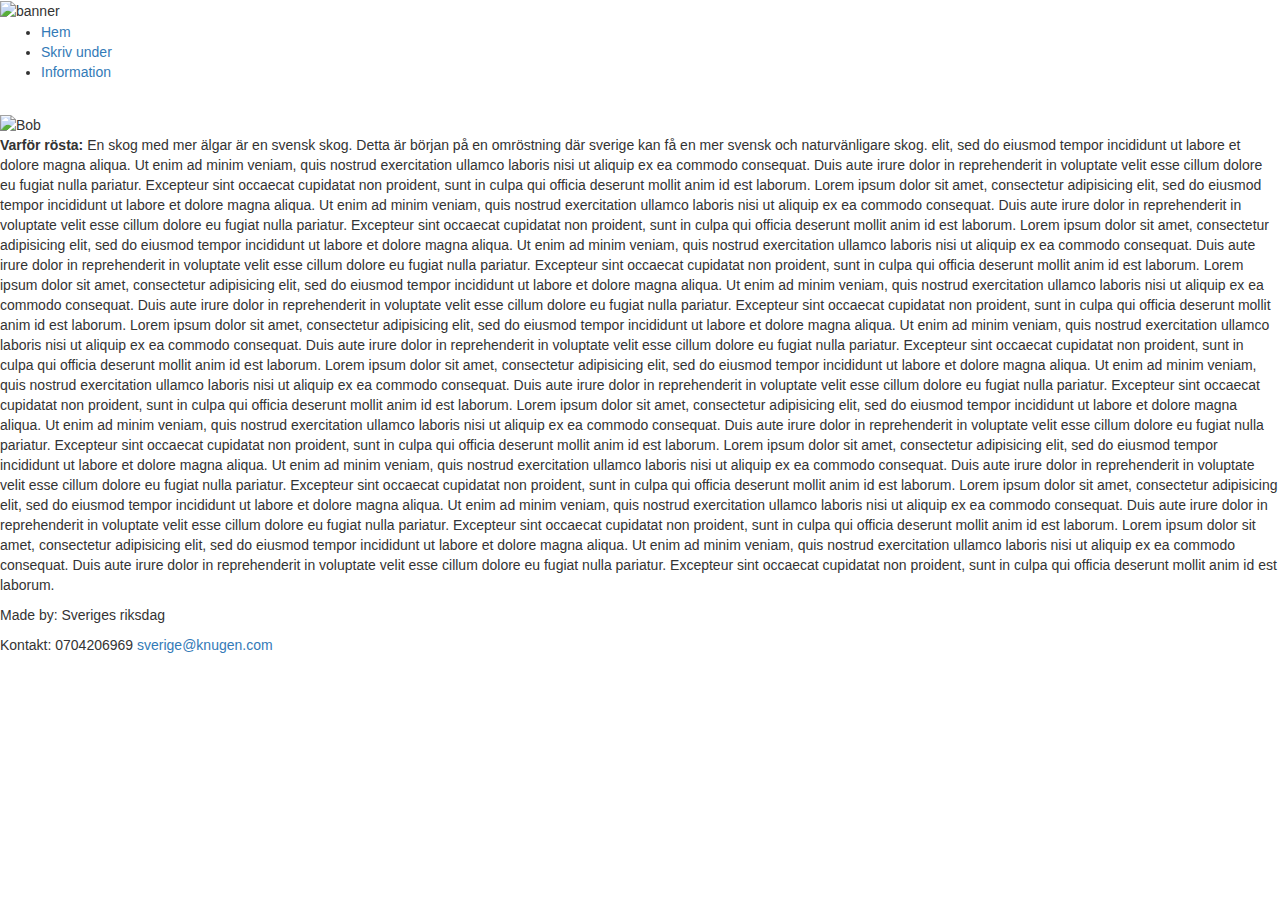
==== index.html @ 04573ff0 "Add files via upload" ====
<!DOCTYPE html>
<html lang="zxx">
<head>
	<meta charset="UTF-8">
	<title>Site</title>
	<link rel="stylesheet" type="text/css" href="Css/style.css">
	<!-- Latest compiled and minified CSS -->
	<link rel="stylesheet" href="https://maxcdn.bootstrapcdn.com/bootstrap/3.3.7/css/bootstrap.min.css" integrity="sha384-BVYiiSIFeK1dGmJRAkycuHAHRg32OmUcww7on3RYdg4Va+PmSTsz/K68vbdEjh4u" crossorigin="anonymous">

	<!-- Optional theme -->
	<link rel="stylesheet" href="https://maxcdn.bootstrapcdn.com/bootstrap/3.3.7/css/bootstrap-theme.min.css" integrity="sha384-rHyoN1iRsVXV4nD0JutlnGaslCJuC7uwjduW9SVrLvRYooPp2bWYgmgJQIXwl/Sp" crossorigin="anonymous">

	<!-- Latest compiled and minified JavaScript -->
	<script src="https://maxcdn.bootstrapcdn.com/bootstrap/3.3.7/js/bootstrap.min.js" integrity="sha384-Tc5IQib027qvyjSMfHjOMaLkfuWVxZxUPnCJA7l2mCWNIpG9mGCD8wGNIcPD7Txa" crossorigin="anonymous"></script>
	</head>
	<body>

<div class="banner">
	<img class="banner" src="Images/banner.png" alt="banner" >
</div class="banner">

<div class="navbar">
	<ul>
  		<li><a href="index.html">Hem</a></li>
  		<li><a href="vote.html">Skriv under</a></li>
  		<li><a href="Info.html">Information</a></li>
	</ul>
</div class="navbar">

<div class="text">
	<img class="bob" src="Images/Bob.jpg" alt="Bob" >
	<p><b>Varför rösta: </b> 
	En skog med mer älgar är en svensk skog. Detta är början på en omröstning där
	sverige kan få en mer svensk och naturvänligare skog. elit, sed do eiusmod
	tempor incididunt ut labore et dolore magna aliqua. Ut enim ad minim veniam,
	quis nostrud exercitation ullamco laboris nisi ut aliquip ex ea commodo
	consequat. Duis aute irure dolor in reprehenderit in voluptate velit esse
	cillum dolore eu fugiat nulla pariatur. Excepteur sint occaecat cupidatat non
	proident, sunt in culpa qui officia deserunt mollit anim id est laborum.
	Lorem ipsum dolor sit amet, consectetur adipisicing elit, sed do eiusmod
	tempor incididunt ut labore et dolore magna aliqua. Ut enim ad minim veniam,
	quis nostrud exercitation ullamco laboris nisi ut aliquip ex ea commodo
	consequat. Duis aute irure dolor in reprehenderit in voluptate velit esse
	cillum dolore eu fugiat nulla pariatur. Excepteur sint occaecat cupidatat non
	proident, sunt in culpa qui officia deserunt mollit anim id est laborum. 
	Lorem ipsum dolor sit amet, consectetur adipisicing elit, sed do eiusmod
	tempor incididunt ut labore et dolore magna aliqua. Ut enim ad minim veniam,
	quis nostrud exercitation ullamco laboris nisi ut aliquip ex ea commodo
	consequat. Duis aute irure dolor in reprehenderit in voluptate velit esse
	cillum dolore eu fugiat nulla pariatur. Excepteur sint occaecat cupidatat non
	proident, sunt in culpa qui officia deserunt mollit anim id est laborum. 
	Lorem ipsum dolor sit amet, consectetur adipisicing elit, sed do eiusmod
	tempor incididunt ut labore et dolore magna aliqua. Ut enim ad minim veniam,
	quis nostrud exercitation ullamco laboris nisi ut aliquip ex ea commodo
	consequat. Duis aute irure dolor in reprehenderit in voluptate velit esse
	cillum dolore eu fugiat nulla pariatur. Excepteur sint occaecat cupidatat non
	proident, sunt in culpa qui officia deserunt mollit anim id est laborum. 
	Lorem ipsum dolor sit amet, consectetur adipisicing elit, sed do eiusmod
	tempor incididunt ut labore et dolore magna aliqua. Ut enim ad minim veniam,
	quis nostrud exercitation ullamco laboris nisi ut aliquip ex ea commodo
	consequat. Duis aute irure dolor in reprehenderit in voluptate velit esse
	cillum dolore eu fugiat nulla pariatur. Excepteur sint occaecat cupidatat non
	proident, sunt in culpa qui officia deserunt mollit anim id est laborum. 
	Lorem ipsum dolor sit amet, consectetur adipisicing elit, sed do eiusmod
	tempor incididunt ut labore et dolore magna aliqua. Ut enim ad minim veniam,
	quis nostrud exercitation ullamco laboris nisi ut aliquip ex ea commodo
	consequat. Duis aute irure dolor in reprehenderit in voluptate velit esse
	cillum dolore eu fugiat nulla pariatur. Excepteur sint occaecat cupidatat non
	proident, sunt in culpa qui officia deserunt mollit anim id est laborum. 
	Lorem ipsum dolor sit amet, consectetur adipisicing elit, sed do eiusmod
	tempor incididunt ut labore et dolore magna aliqua. Ut enim ad minim veniam,
	quis nostrud exercitation ullamco laboris nisi ut aliquip ex ea commodo
	consequat. Duis aute irure dolor in reprehenderit in voluptate velit esse
	cillum dolore eu fugiat nulla pariatur. Excepteur sint occaecat cupidatat non
	proident, sunt in culpa qui officia deserunt mollit anim id est laborum. 
	Lorem ipsum dolor sit amet, consectetur adipisicing elit, sed do eiusmod
	tempor incididunt ut labore et dolore magna aliqua. Ut enim ad minim veniam,
	quis nostrud exercitation ullamco laboris nisi ut aliquip ex ea commodo
	consequat. Duis aute irure dolor in reprehenderit in voluptate velit esse
	cillum dolore eu fugiat nulla pariatur. Excepteur sint occaecat cupidatat non
	proident, sunt in culpa qui officia deserunt mollit anim id est laborum. 
	Lorem ipsum dolor sit amet, consectetur adipisicing elit, sed do eiusmod
	tempor incididunt ut labore et dolore magna aliqua. Ut enim ad minim veniam,
	quis nostrud exercitation ullamco laboris nisi ut aliquip ex ea commodo
	consequat. Duis aute irure dolor in reprehenderit in voluptate velit esse
	cillum dolore eu fugiat nulla pariatur. Excepteur sint occaecat cupidatat non
	proident, sunt in culpa qui officia deserunt mollit anim id est laborum. 
	Lorem ipsum dolor sit amet, consectetur adipisicing elit, sed do eiusmod
	tempor incididunt ut labore et dolore magna aliqua. Ut enim ad minim veniam,
	quis nostrud exercitation ullamco laboris nisi ut aliquip ex ea commodo
	consequat. Duis aute irure dolor in reprehenderit in voluptate velit esse
	cillum dolore eu fugiat nulla pariatur. Excepteur sint occaecat cupidatat non
	proident, sunt in culpa qui officia deserunt mollit anim id est laborum.</p>
</div class="text">


<div class="footer">
<footer>
  <p>Made by: Sveriges riksdag</p>
  <p>Kontakt: 0704206969
  <a href="sverige@knugen.com">
  sverige@knugen.com</a></p>
</footer>
</div>

	</body>
	</html>
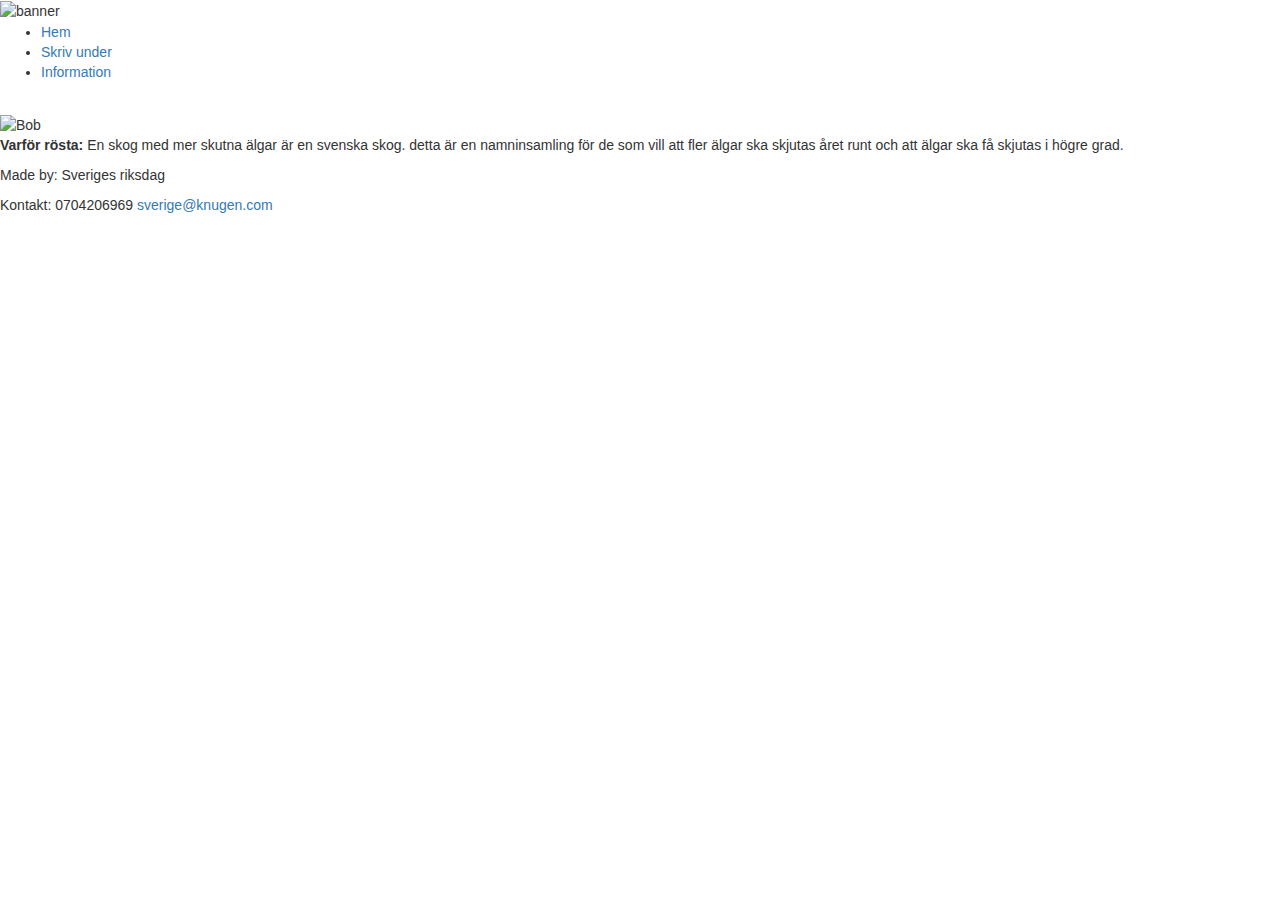
==== commit 399ee8cf: "respons index fix" ====
--- a/index.html
+++ b/index.html
@@ -17,7 +17,7 @@
 
 <div class="banner">
 	<img class="banner" src="Images/banner.png" alt="banner" >
-</div class="banner">
+</div>
 
 <div class="navbar">
 	<ul>
@@ -25,73 +25,15 @@
   		<li><a href="vote.html">Skriv under</a></li>
   		<li><a href="Info.html">Information</a></li>
 	</ul>
-</div class="navbar">
+</div>
 
 <div class="text">
 	<img class="bob" src="Images/Bob.jpg" alt="Bob" >
 	<p><b>Varför rösta: </b> 
-	En skog med mer älgar är en svensk skog. Detta är början på en omröstning där
-	sverige kan få en mer svensk och naturvänligare skog. elit, sed do eiusmod
-	tempor incididunt ut labore et dolore magna aliqua. Ut enim ad minim veniam,
-	quis nostrud exercitation ullamco laboris nisi ut aliquip ex ea commodo
-	consequat. Duis aute irure dolor in reprehenderit in voluptate velit esse
-	cillum dolore eu fugiat nulla pariatur. Excepteur sint occaecat cupidatat non
-	proident, sunt in culpa qui officia deserunt mollit anim id est laborum.
-	Lorem ipsum dolor sit amet, consectetur adipisicing elit, sed do eiusmod
-	tempor incididunt ut labore et dolore magna aliqua. Ut enim ad minim veniam,
-	quis nostrud exercitation ullamco laboris nisi ut aliquip ex ea commodo
-	consequat. Duis aute irure dolor in reprehenderit in voluptate velit esse
-	cillum dolore eu fugiat nulla pariatur. Excepteur sint occaecat cupidatat non
-	proident, sunt in culpa qui officia deserunt mollit anim id est laborum. 
-	Lorem ipsum dolor sit amet, consectetur adipisicing elit, sed do eiusmod
-	tempor incididunt ut labore et dolore magna aliqua. Ut enim ad minim veniam,
-	quis nostrud exercitation ullamco laboris nisi ut aliquip ex ea commodo
-	consequat. Duis aute irure dolor in reprehenderit in voluptate velit esse
-	cillum dolore eu fugiat nulla pariatur. Excepteur sint occaecat cupidatat non
-	proident, sunt in culpa qui officia deserunt mollit anim id est laborum. 
-	Lorem ipsum dolor sit amet, consectetur adipisicing elit, sed do eiusmod
-	tempor incididunt ut labore et dolore magna aliqua. Ut enim ad minim veniam,
-	quis nostrud exercitation ullamco laboris nisi ut aliquip ex ea commodo
-	consequat. Duis aute irure dolor in reprehenderit in voluptate velit esse
-	cillum dolore eu fugiat nulla pariatur. Excepteur sint occaecat cupidatat non
-	proident, sunt in culpa qui officia deserunt mollit anim id est laborum. 
-	Lorem ipsum dolor sit amet, consectetur adipisicing elit, sed do eiusmod
-	tempor incididunt ut labore et dolore magna aliqua. Ut enim ad minim veniam,
-	quis nostrud exercitation ullamco laboris nisi ut aliquip ex ea commodo
-	consequat. Duis aute irure dolor in reprehenderit in voluptate velit esse
-	cillum dolore eu fugiat nulla pariatur. Excepteur sint occaecat cupidatat non
-	proident, sunt in culpa qui officia deserunt mollit anim id est laborum. 
-	Lorem ipsum dolor sit amet, consectetur adipisicing elit, sed do eiusmod
-	tempor incididunt ut labore et dolore magna aliqua. Ut enim ad minim veniam,
-	quis nostrud exercitation ullamco laboris nisi ut aliquip ex ea commodo
-	consequat. Duis aute irure dolor in reprehenderit in voluptate velit esse
-	cillum dolore eu fugiat nulla pariatur. Excepteur sint occaecat cupidatat non
-	proident, sunt in culpa qui officia deserunt mollit anim id est laborum. 
-	Lorem ipsum dolor sit amet, consectetur adipisicing elit, sed do eiusmod
-	tempor incididunt ut labore et dolore magna aliqua. Ut enim ad minim veniam,
-	quis nostrud exercitation ullamco laboris nisi ut aliquip ex ea commodo
-	consequat. Duis aute irure dolor in reprehenderit in voluptate velit esse
-	cillum dolore eu fugiat nulla pariatur. Excepteur sint occaecat cupidatat non
-	proident, sunt in culpa qui officia deserunt mollit anim id est laborum. 
-	Lorem ipsum dolor sit amet, consectetur adipisicing elit, sed do eiusmod
-	tempor incididunt ut labore et dolore magna aliqua. Ut enim ad minim veniam,
-	quis nostrud exercitation ullamco laboris nisi ut aliquip ex ea commodo
-	consequat. Duis aute irure dolor in reprehenderit in voluptate velit esse
-	cillum dolore eu fugiat nulla pariatur. Excepteur sint occaecat cupidatat non
-	proident, sunt in culpa qui officia deserunt mollit anim id est laborum. 
-	Lorem ipsum dolor sit amet, consectetur adipisicing elit, sed do eiusmod
-	tempor incididunt ut labore et dolore magna aliqua. Ut enim ad minim veniam,
-	quis nostrud exercitation ullamco laboris nisi ut aliquip ex ea commodo
-	consequat. Duis aute irure dolor in reprehenderit in voluptate velit esse
-	cillum dolore eu fugiat nulla pariatur. Excepteur sint occaecat cupidatat non
-	proident, sunt in culpa qui officia deserunt mollit anim id est laborum. 
-	Lorem ipsum dolor sit amet, consectetur adipisicing elit, sed do eiusmod
-	tempor incididunt ut labore et dolore magna aliqua. Ut enim ad minim veniam,
-	quis nostrud exercitation ullamco laboris nisi ut aliquip ex ea commodo
-	consequat. Duis aute irure dolor in reprehenderit in voluptate velit esse
-	cillum dolore eu fugiat nulla pariatur. Excepteur sint occaecat cupidatat non
-	proident, sunt in culpa qui officia deserunt mollit anim id est laborum.</p>
-</div class="text">
+	En skog med mer skutna älgar är en svenska skog. detta är en
+	namninsamling för de som vill att fler älgar ska skjutas året runt
+	och att älgar ska få skjutas i högre grad.</p>
+</div>
 
 
 <div class="footer">
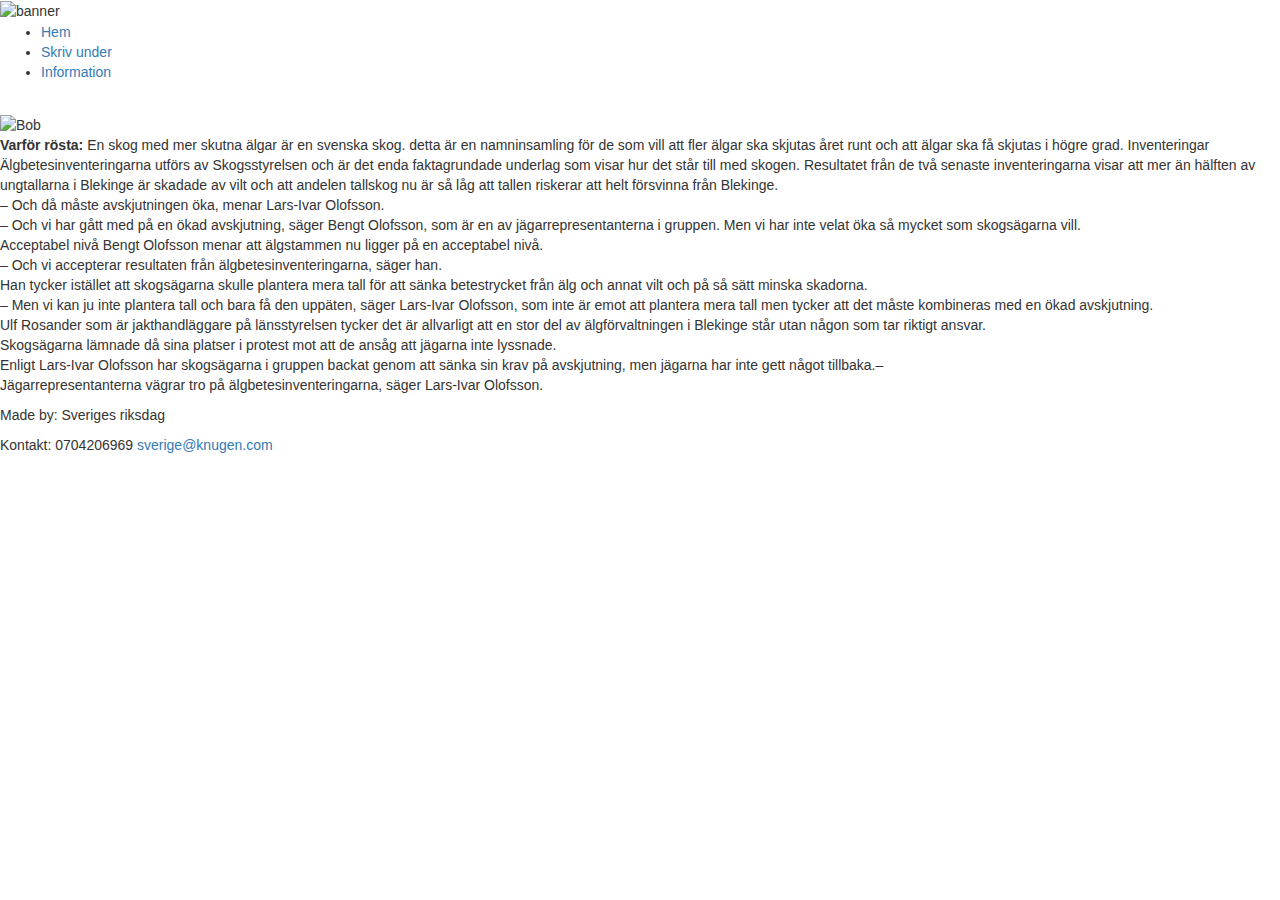
==== commit 82c72044: "mer text" ====
--- a/index.html
+++ b/index.html
@@ -32,7 +32,25 @@
 	<p><b>Varför rösta: </b> 
 	En skog med mer skutna älgar är en svenska skog. detta är en
 	namninsamling för de som vill att fler älgar ska skjutas året runt
-	och att älgar ska få skjutas i högre grad.</p>
+	och att älgar ska få skjutas i högre grad.
+	Inventeringar
+	Älgbetesinventeringarna utförs av Skogsstyrelsen och är det enda faktagrundade underlag som visar hur det står till med skogen. Resultatet från de två senaste inventeringarna visar att mer än hälften av ungtallarna i Blekinge är skadade av vilt och att andelen tallskog nu är så låg att tallen riskerar att helt försvinna från Blekinge.<br>
+	– Och då måste avskjutningen öka, menar Lars-Ivar Olofsson.<br>
+	– Och vi har gått med på en ökad avskjutning, säger Bengt Olofsson, som är en av jägarrepresentanterna i gruppen. Men vi har inte velat öka så mycket som skogsägarna vill.<br>
+
+	Acceptabel nivå
+	Bengt Olofsson menar att älgstammen nu ligger på en acceptabel nivå.<br>
+	– Och vi accepterar resultaten från älgbetesinventeringarna, säger han.<br>
+	Han tycker istället att skogsägarna skulle plantera mera tall för att sänka betestrycket från älg och annat vilt och på så sätt minska skadorna. <br>
+	– Men vi kan ju inte plantera tall och bara få den uppäten, säger Lars-Ivar Olofsson, som inte är emot att plantera mera tall men tycker att det måste kombineras med en ökad avskjutning.<br>
+
+	Ulf Rosander som är jakthandläggare på länsstyrelsen tycker det är allvarligt att en stor del av älgförvaltningen i Blekinge står utan någon som tar riktigt ansvar.<br>
+	Skogsägarna lämnade då sina platser i protest mot att de ansåg att jägarna inte lyssnade.<br>
+	Enligt Lars-Ivar Olofsson har skogsägarna i gruppen backat genom att sänka sin krav på avskjutning, men jägarna har inte gett något tillbaka.– <br>Jägarrepresentanterna vägrar tro på älgbetesinventeringarna, säger Lars-Ivar Olofsson.
+
+
+
+</p>
 </div>
 
 
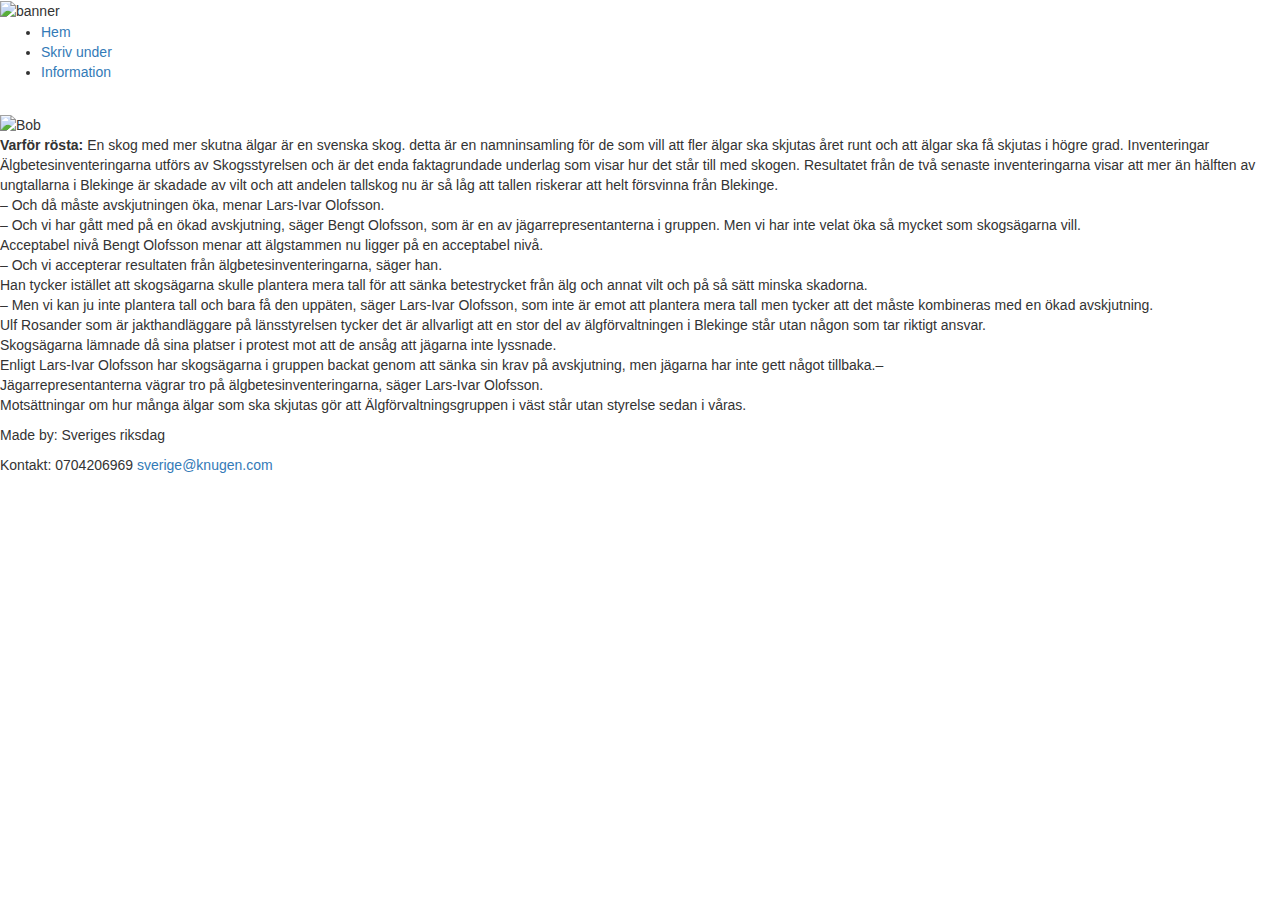
==== commit d209340e: "mindre text" ====
--- a/index.html
+++ b/index.html
@@ -46,9 +46,8 @@
 
 	Ulf Rosander som är jakthandläggare på länsstyrelsen tycker det är allvarligt att en stor del av älgförvaltningen i Blekinge står utan någon som tar riktigt ansvar.<br>
 	Skogsägarna lämnade då sina platser i protest mot att de ansåg att jägarna inte lyssnade.<br>
-	Enligt Lars-Ivar Olofsson har skogsägarna i gruppen backat genom att sänka sin krav på avskjutning, men jägarna har inte gett något tillbaka.– <br>Jägarrepresentanterna vägrar tro på älgbetesinventeringarna, säger Lars-Ivar Olofsson.
-
-
+	Enligt Lars-Ivar Olofsson har skogsägarna i gruppen backat genom att sänka sin krav på avskjutning, men jägarna har inte gett något tillbaka.– <br>Jägarrepresentanterna vägrar tro på älgbetesinventeringarna, säger Lars-Ivar Olofsson.<br>
+	Motsättningar om hur många älgar som ska skjutas gör att Älgförvaltningsgruppen i väst står utan styrelse sedan i våras.<br>
 
 </p>
 </div>
